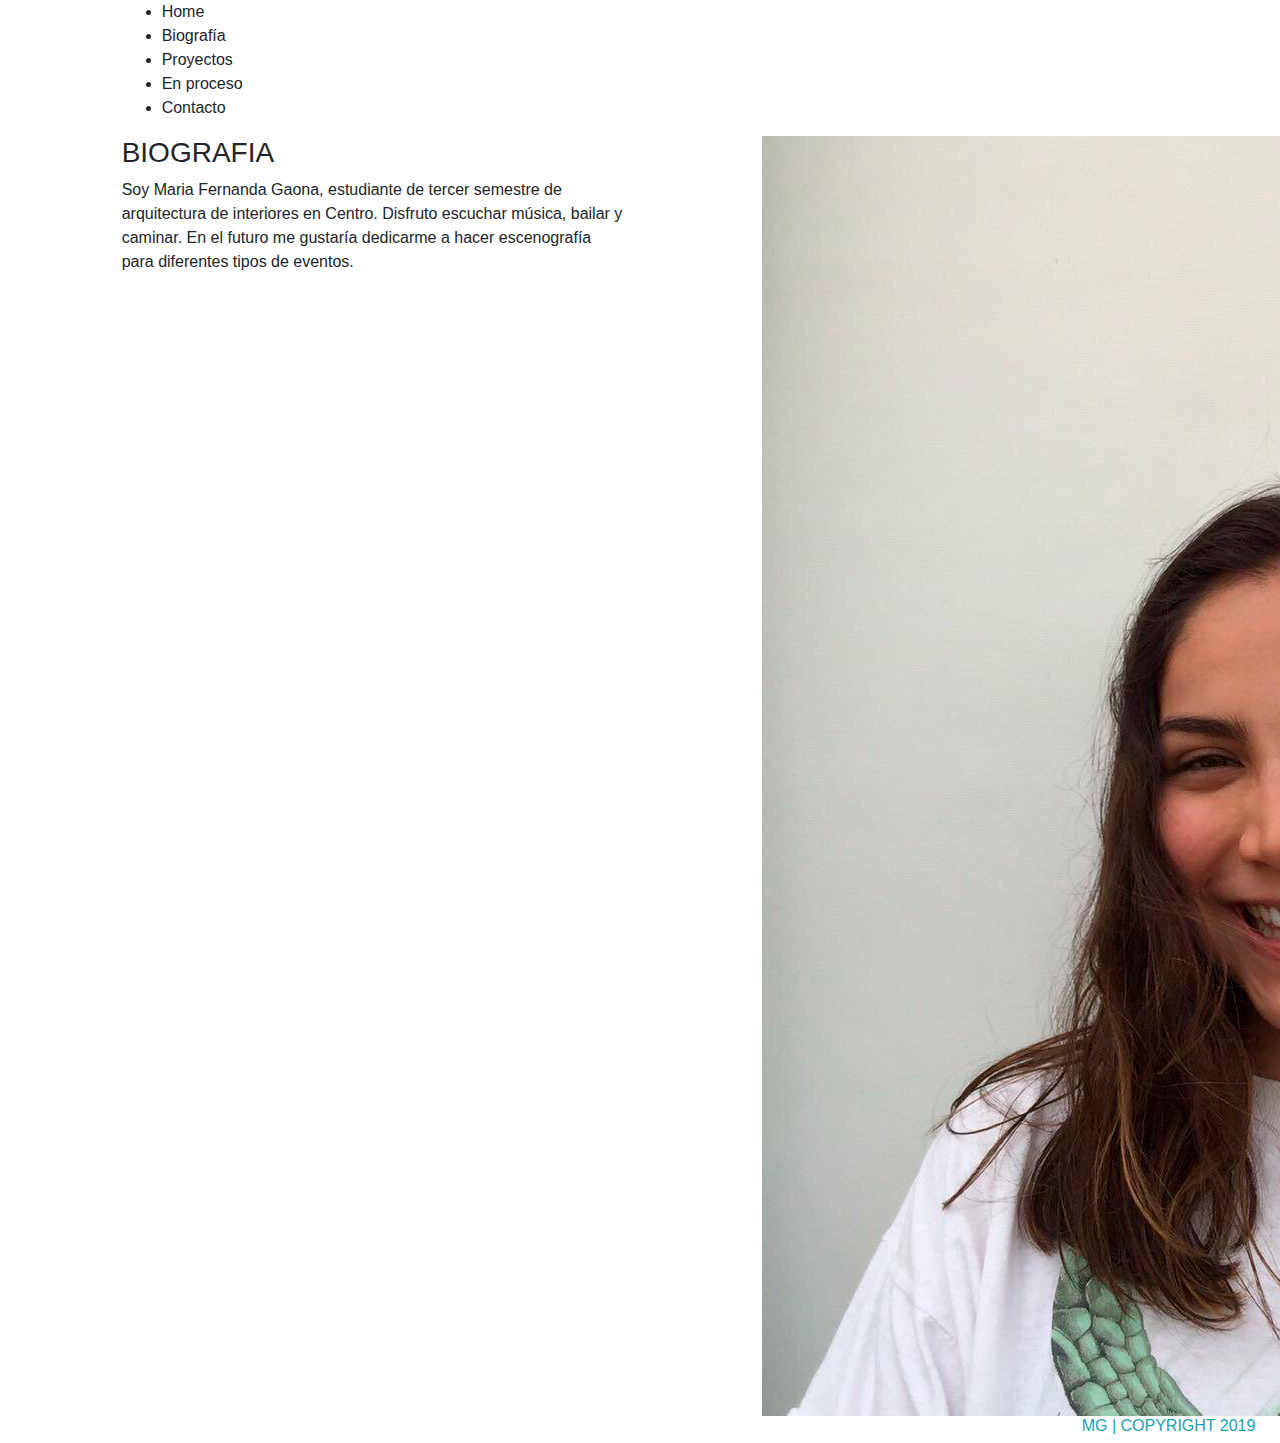
==== bio.html @ b34bb7c6 "addingbio" ====
<!doctype html>
<html class="no-js" lang="">

<head>
  <meta charset="utf-8">
  <title>Maria Gaona | Bio</title>
  <meta name="description" content="">
  <meta name="viewport" content="width=device-width, initial-scale=1">

  <link rel="manifest" href="site.webmanifest">
  <link rel="apple-touch-icon" href="icon.png">
  <!-- Place favicon.ico in the root directory -->

  <link rel="stylesheet" href="css/normalize.css">
  <link rel="stylesheet" href="css/main.css">
<link rel="stylesheet" type="text/css" href="https://stackpath.bootstrapcdn.com/bootstrap/4.3.1/css/bootstrap.min.css">
<link href="https://fonts.googleapis.com/css?family=Open+Sans+Condensed:300&display=swap" rel="stylesheet">
</head>

<body>
  <!--[if IE]>
    <p class="browserupgrade">You are using an <strong>outdated</strong> browser. Please <a href="https://browsehappy.com/">upgrade your browser</a> to improve your experience and security.</p>
  <![endif]-->

  <!-- Add your site or application content here -->
  <div class="container-fluid">
  <div class="row">
    <div class="col-md-1">
    </div>
    <div class="col-md-10">
      <ul>
        <li class="list-item">
          Home
        </li>
        <li class="list-item">
          Biografía
        </li>
        <li class="list-item">
          Proyectos
        </li>
        <li class="list-item">
          En proceso
        </li>
        <li class="list-item">
          Contacto
        </li>
      </ul>
    </div>
    <div class="col-md-1">
    </div>
  </div>
  <div class="row">
    <div class="col-md-1">
    </div>
    <div class="col-md-5">
      <h3>
        BIOGRAFIA
      </h3>
      <p>
        Soy Maria Fernanda Gaona, estudiante de tercer semestre de arquitectura de interiores en Centro. Disfruto escuchar música, bailar y caminar. En el futuro me gustaría dedicarme a hacer escenografía para diferentes tipos de eventos. 
      </p>
    </div>
    <div class="col-md-1">
    </div>
    <div class="col-md-4">
      <img alt="Bootstrap Image Preview" src="maria.jpg" />
    </div>
    <div class="col-md-1">
    </div>
  </div>
  <div class="row">
    <div class="col-md-10">
    </div>
    <div class="col-md-2">
      <h6 class="text-info">
         MG | COPYRIGHT 2019
      </h3>
    </div>
  </div>
</div>


  <!-- Google Analytics: change UA-XXXXX-Y to be your site's ID. -->
  <script>
    window.ga = function () { ga.q.push(arguments) }; ga.q = []; ga.l = +new Date;
    ga('create', 'UA-XXXXX-Y', 'auto'); ga('set','transport','beacon'); ga('send', 'pageview')
  </script>
  <script src="https://www.google-analytics.com/analytics.js" async></script>
</body>

</html>
---- css/main.css ----
/*! HTML5 Boilerplate v7.2.0 | MIT License | https://html5boilerplate.com/ */

/* main.css 2.0.0 | MIT License | https://github.com/h5bp/main.css#readme */
/*
 * What follows is the result of much research on cross-browser styling.
 * Credit left inline and big thanks to Nicolas Gallagher, Jonathan Neal,
 * Kroc Camen, and the H5BP dev community and team.
 */

/* ==========================================================================
   Base styles: opinionated defaults
   ========================================================================== */

html {
  color: #222;
  font-size: 1em;
  line-height: 1.4;
}

/*
 * Remove text-shadow in selection highlight:
 * https://twitter.com/miketaylr/status/12228805301
 *
 * Vendor-prefixed and regular ::selection selectors cannot be combined:
 * https://stackoverflow.com/a/16982510/7133471
 *
 * Customize the background color to match your design.
 */

::-moz-selection {
  background: #b3d4fc;
  text-shadow: none;
}

::selection {
  background: #b3d4fc;
  text-shadow: none;
}

/*
 * A better looking default horizontal rule
 */

hr {
  display: block;
  height: 1px;
  border: 0;
  border-top: 1px solid #ccc;
  margin: 1em 0;
  padding: 0;
}

/*
 * Remove the gap between audio, canvas, iframes,
 * images, videos and the bottom of their containers:
 * https://github.com/h5bp/html5-boilerplate/issues/440
 */

audio,
canvas,
iframe,
img,
svg,
video {
  vertical-align: middle;
}

/*
 * Remove default fieldset styles.
 */

fieldset {
  border: 0;
  margin: 0;
  padding: 0;
}

/*
 * Allow only vertical resizing of textareas.
 */

textarea {
  resize: vertical;
}

/* ==========================================================================
   Browser Upgrade Prompt
   ========================================================================== */

.browserupgrade {
  margin: 0.2em 0;
  background: #ccc;
  color: #000;
  padding: 0.2em 0;
}

/* ==========================================================================
   Author's custom styles
   ========================================================================== */
body {
  font-family: 'Open Sans Condensed', sans-serif;
}
/* ==========================================================================
   Helper classes
   ========================================================================== */

/*
 * Hide visually and from screen readers
 */

.hidden {
  display: none !important;
}

/*
* Hide only visually, but have it available for screen readers:
* https://snook.ca/archives/html_and_css/hiding-content-for-accessibility
*
* 1. For long content, line feeds are not interpreted as spaces and small width
*    causes content to wrap 1 word per line:
*    https://medium.com/@jessebeach/beware-smushed-off-screen-accessible-text-5952a4c2cbfe
*/

.sr-only {
  border: 0;
  clip: rect(0, 0, 0, 0);
  height: 1px;
  margin: -1px;
  overflow: hidden;
  padding: 0;
  position: absolute;
  white-space: nowrap;
  width: 1px;
  /* 1 */
}

/*
* Extends the .sr-only class to allow the element
* to be focusable when navigated to via the keyboard:
* https://www.drupal.org/node/897638
*/

.sr-only.focusable:active,
.sr-only.focusable:focus {
  clip: auto;
  height: auto;
  margin: 0;
  overflow: visible;
  position: static;
  white-space: inherit;
  width: auto;
}

/*
* Hide visually and from screen readers, but maintain layout
*/

.invisible {
  visibility: hidden;
}

/*
* Clearfix: contain floats
*
* For modern browsers
* 1. The space content is one way to avoid an Opera bug when the
*    `contenteditable` attribute is included anywhere else in the document.
*    Otherwise it causes space to appear at the top and bottom of elements
*    that receive the `clearfix` class.
* 2. The use of `table` rather than `block` is only necessary if using
*    `:before` to contain the top-margins of child elements.
*/

.clearfix:before,
.clearfix:after {
  content: " ";
  /* 1 */
  display: table;
  /* 2 */
}

.clearfix:after {
  clear: both;
}

/* ==========================================================================
   EXAMPLE Media Queries for Responsive Design.
   These examples override the primary ('mobile first') styles.
   Modify as content requires.
   ========================================================================== */

@media only screen and (min-width: 35em) {
  /* Style adjustments for viewports that meet the condition */
}

@media print,
  (-webkit-min-device-pixel-ratio: 1.25),
  (min-resolution: 1.25dppx),
  (min-resolution: 120dpi) {
  /* Style adjustments for high resolution devices */
}

/* ==========================================================================
   Print styles.
   Inlined to avoid the additional HTTP request:
   https://www.phpied.com/delay-loading-your-print-css/
   ========================================================================== */

@media print {
  *,
  *:before,
  *:after {
    background: transparent !important;
    color: #000 !important;
    /* Black prints faster */
    -webkit-box-shadow: none !important;
    box-shadow: none !important;
    text-shadow: none !important;
  }
  a,
  a:visited {
    text-decoration: underline;
  }
  a[href]:after {
    content: " (" attr(href) ")";
  }
  abbr[title]:after {
    content: " (" attr(title) ")";
  }
  /*
     * Don't show links that are fragment identifiers,
     * or use the `javascript:` pseudo protocol
     */
  a[href^="#"]:after,
  a[href^="javascript:"]:after {
    content: "";
  }
  pre {
    white-space: pre-wrap !important;
  }
  pre,
  blockquote {
    border: 1px solid #999;
    page-break-inside: avoid;
  }
  /*
     * Printing Tables:
     * https://web.archive.org/web/20180815150934/http://css-discuss.incutio.com/wiki/Printing_Tables
     */
  thead {
    display: table-header-group;
  }
  tr,
  img {
    page-break-inside: avoid;
  }
  p,
  h2,
  h3 {
    orphans: 3;
    widows: 3;
  }
  h2,
  h3 {
    page-break-after: avoid;
  }
}
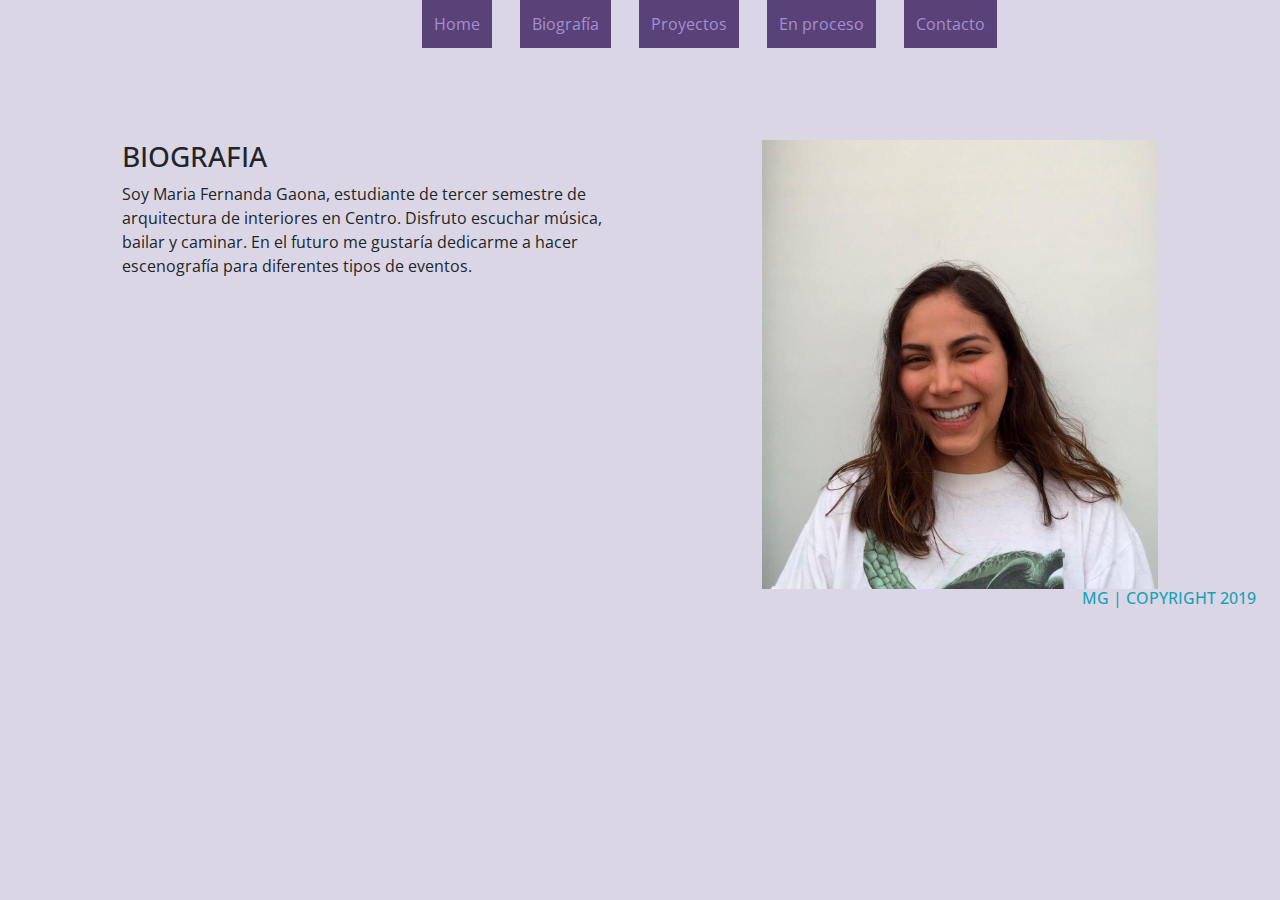
==== commit 351507b4: "finishing" ====
--- a/bio.html
+++ b/bio.html
@@ -12,9 +12,10 @@
   <!-- Place favicon.ico in the root directory -->
 
   <link rel="stylesheet" href="css/normalize.css">
+<link rel="stylesheet" type="text/css" href="https://stackpath.bootstrapcdn.com/bootstrap/4.3.1/css/bootstrap.min.css">
   <link rel="stylesheet" href="css/main.css">
-<link rel="stylesheet" type="text/css" href="https://stackpath.bootstrapcdn.com/bootstrap/4.3.1/css/bootstrap.min.css">
-<link href="https://fonts.googleapis.com/css?family=Open+Sans+Condensed:300&display=swap" rel="stylesheet">
+
+<link href="https://fonts.googleapis.com/css?family=Open+Sans+Condensed:300,300i,700|Open+Sans:400,700&display=swap" rel="stylesheet">
 </head>
 
 <body>
@@ -28,21 +29,21 @@
     <div class="col-md-1">
     </div>
     <div class="col-md-10">
-      <ul>
+      <ul class="navigation">
         <li class="list-item">
-          Home
+          <a href="index.html">Home</a>
         </li>
         <li class="list-item">
-          Biografía
+          <a href="bio.html">Biografía</a>
         </li>
         <li class="list-item">
-          Proyectos
+          <a href="proyectos.html">Proyectos</a>
         </li>
         <li class="list-item">
-          En proceso
+         <a href="proceso.html">En proceso</a> 
         </li>
         <li class="list-item">
-          Contacto
+          <a href="contact.html">Contacto</a>
         </li>
       </ul>
     </div>
--- a/css/main.css
+++ b/css/main.css
@@ -15,6 +15,7 @@
   color: #222;
   font-size: 1em;
   line-height: 1.4;
+
 }
 
 /*
@@ -98,12 +99,116 @@
    Author's custom styles
    ========================================================================== */
 body {
-  font-family: 'Open Sans Condensed', sans-serif;
+  font-family: 'Open Sans', sans-serif;
+  background:#dbd6e5;
+}
+img{width:100%;
+max-width: 100%}
+
+
+a{
+  color: #a68fd1;
+  text-decoration: none;
+
+}
+
+a:hover{
+   color: #a68fd1;
+  text-decoration: none;
+}
+
+ul{list-style-type: none;}
+
+li{
+  display: inline-block;
+}
+
+
+.navigation{
+  color: #a68fd1;
+  text-align: center;
+  margin-left: 100px;
+  margin-bottom: 80px;
+}
+
+.description{
+  margin-top: 100px;
+}
+
+.navigation li{
+    background: #584277;
+    margin: 12px;
+    padding: 12px;
+    margin-top: 0;
+}
+
+.sidebarleft{
+  height: 1193px;
+  background:#584277; 
+}
+
+.sidebarleft h1{
+  font-size: 120px;
+  font-weight: 800px;
+  color: #a68fd1;
+  margin: 0 auto;
+  text-align: center;
+  margin-top: 250px;
+}
+
+.sidebarright{
+  height: 400px;
+  background:#584277; 
+}
+
+.sidebarright h1{
+  font-size: 80px;
+  font-weight: 800px;
+  color: #a68fd1;
+   text-align: center;
+  margin-top: 60px;
 }
 /* ==========================================================================
    Helper classes
    ========================================================================== */
-
+   .footer{
+    background:#a68fd1;
+    height:4em;
+
+   }
+
+   .footer p{
+    margin: 12px;
+    padding: 12px;
+   }
+   .texto {
+    font-size: 2em;
+   }
+   .head {
+
+    height: 2em;
+    font-size: 2em;
+   }
+
+   .mail {
+margin-top: 100px;
+   }
+
+   .primero {
+    margin-top: 100px;
+   }
+
+   .segundo{
+    margin-top: 100px;
+   }
+
+   .tercero{
+    margin-top: 100px;
+   }
+
+   .proceso {
+    margin-top: 100px;
+   }
 /*
  * Hide visually and from screen readers
  */
